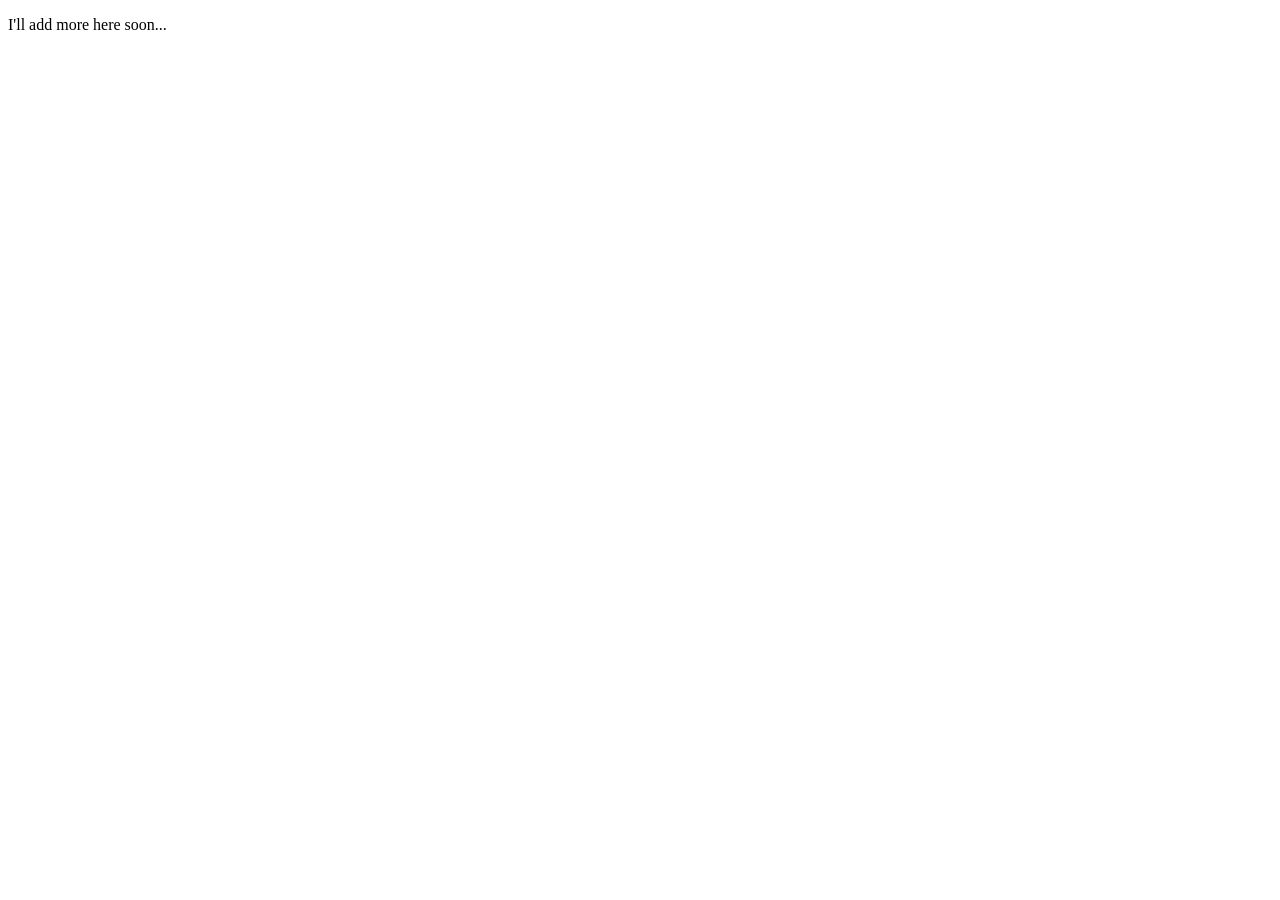
==== compsci.html @ 3c2cc13a "adding files for my bachelor's programs" ====
<!DOCTYPE html>
<html>
    <head>
        <meta charset="UTF-8">
        <title> Computer Science | Samantha Rigor</title>
    </head>
    <body>
        <p>I'll add more here soon...</p>
    </body>
</html>
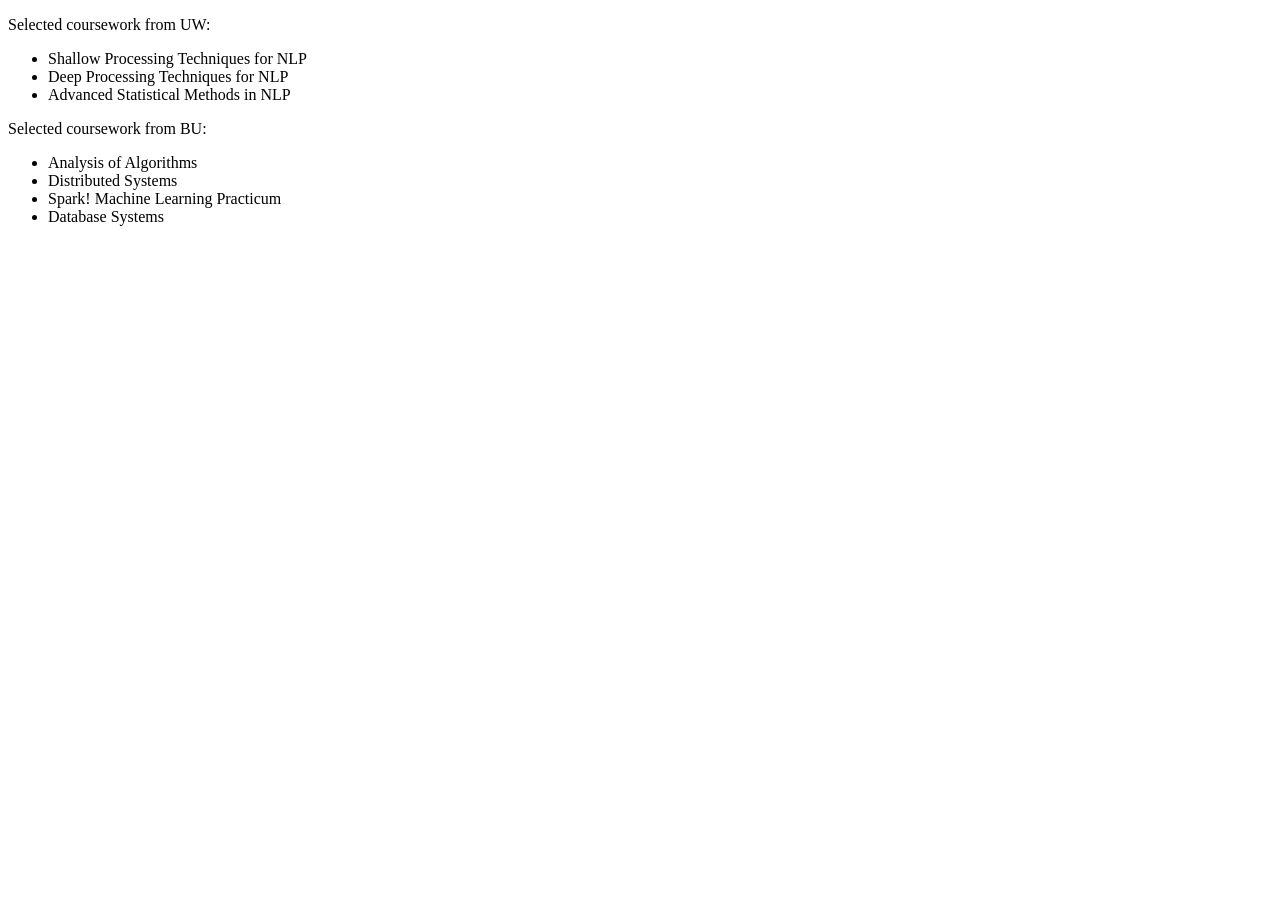
==== commit d0b4c5b6: "adding selected coursework" ====
--- a/compsci.html
+++ b/compsci.html
@@ -5,6 +5,20 @@
         <title> Computer Science | Samantha Rigor</title>
     </head>
     <body>
-        <p>I'll add more here soon...</p>
+        <p>Selected coursework from UW:
+            <ul>
+                <li>Shallow Processing Techniques for NLP</li>
+                <li>Deep Processing Techniques for NLP</li>
+                <li>Advanced Statistical Methods in NLP</li>
+            </ul>
+        </p>
+        <p>Selected coursework from BU:
+            <ul>
+                <li>Analysis of Algorithms</li>
+                <li>Distributed Systems</li>
+                <li>Spark! Machine Learning Practicum</li>
+                <li>Database Systems</li>
+            </ul>
+        </p>
     </body>
 </html>
